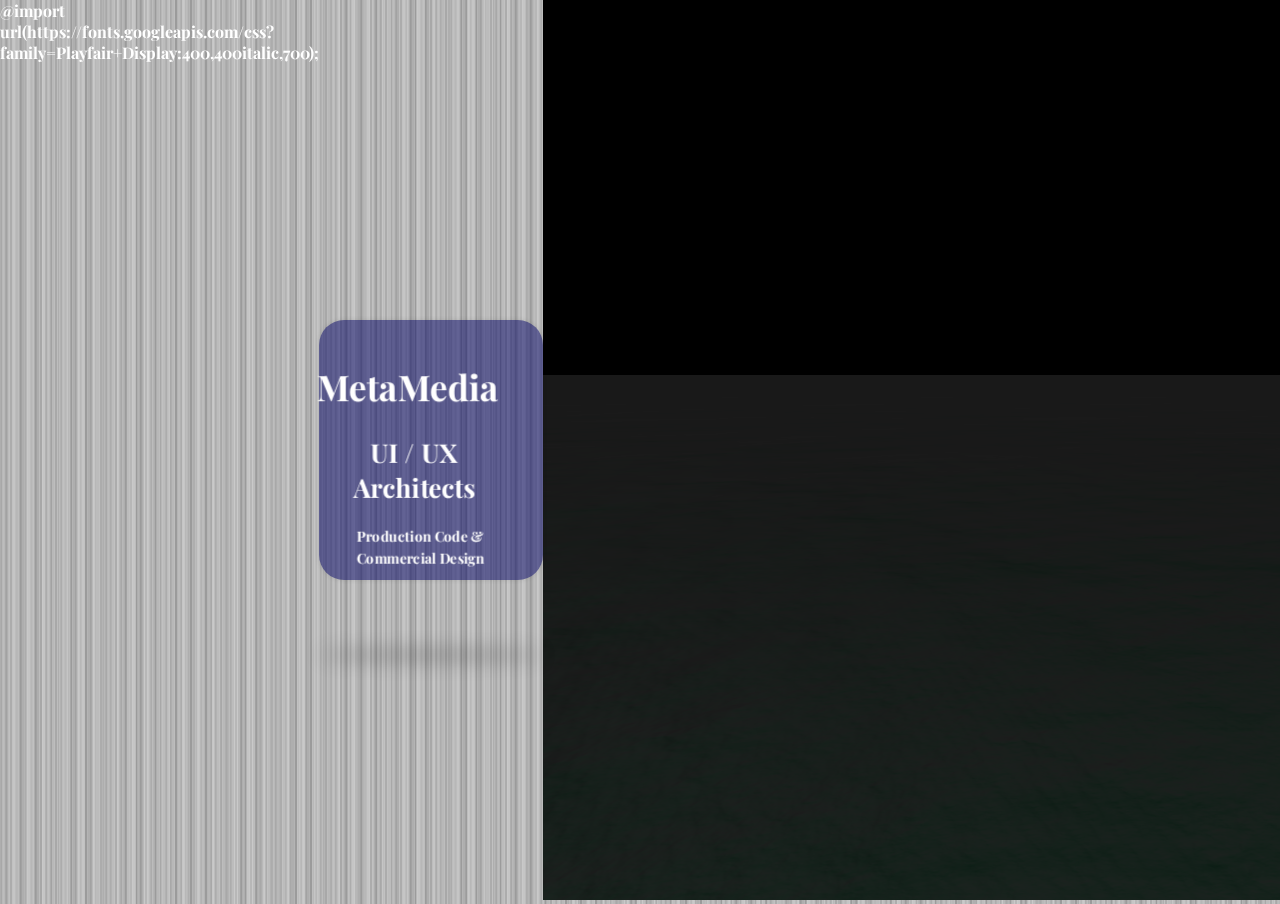
==== mm/index.html @ ac88e748 "content edits" ====
<!DOCTYPE html>
<meta charset="utf-8" />
<html lang="en">

<head>
    <title>: [ messages from the great mother ] :</title>
    <meta name="description" content="Messages?">
    <meta name="author" content="This message is.">
    <meta name="viewport" content="width=device-width, initial-scale=1">

        <script src="https://cdnjs.cloudflare.com/ajax/libs/jquery/1.10.1/jquery.min.js"></script>

    @import url(https://fonts.googleapis.com/css?family=Playfair+Display:400,400italic,700);


    <link href="https://fonts.googleapis.com/css?family=Alegreya+Sans+SC:100|Flamenco" rel="stylesheet">

    <style type="text/css">
        body {
            background-color: rgba(0, 0, 55, .5);
            background-image: linear-gradient(90deg, rgba(255, 255, 255, .07) 50%, transparent 50%), linear-gradient(90deg, rgba(255, 255, 255, .13) 50%, transparent 50%), linear-gradient(90deg, transparent 50%, rgba(255, 255, 255, .17) 50%), linear-gradient(90deg, transparent 50%, rgba(255, 255, 255, .19) 50%);
            background-size: 3px, 13px, 17px, 5px;
            padding: 0;
            margin: 0;
            overflow: hidden;
            font-weight: bold;
            color: white;

            vertical-align: middle;
            font-family: "Playfair Display", georgia, serif;
        }
        
        a,
        a:visited,
        a:active,
        a:hover {
            color: #fff;
            text-decoration: underline;
        }
        
        p {
            display: inline;
        }
        

        .footerg a {
            -webkit-transform: translateZ(80px);
            transform: translateZ(80px);
            color: rgba(255, 255, 255, 1);
            pointer-events: auto;
            padding: 10px 15px;
            background: #4479BA;
            color: #FFF;
            -webkit-border-radius: 4px;
            -moz-border-radius: 4px;
            border-radius: 4px;
            border: solid 1px #20538D;
            text-shadow: 0 -1px 0 rgba(0, 0, 0, 0.4);
            -webkit-box-shadow: inset 0 1px 0 rgba(255, 255, 255, 0.4), 0 1px 1px rgba(0, 0, 0, 0.2);
            -moz-box-shadow: inset 0 1px 0 rgba(255, 255, 255, 0.4), 0 1px 1px rgba(0, 0, 0, 0.2);
            box-shadow: inset 0 1px 0 rgba(255, 255, 255, 0.4), 0 1px 1px rgba(0, 0, 0, 0.2);
            -webkit-transition-duration: 0.2s;
            -moz-transition-duration: 0.2s;
            transition-duration: 0.2s;
            -webkit-user-select: none;
            -moz-user-select: none;
            -ms-user-select: none;
            user-select: none;
        }
        
        .footerg a:hover {
            background: #356094;
            border: solid 1px #2A4E77;
            text-decoration: none;
        }
        
        .footerg a:active {
            -webkit-box-shadow: inset 0 1px 4px rgba(0, 0, 0, 0.6);
            -moz-box-shadow: inset 0 1px 4px rgba(0, 0, 0, 0.6);
            box-shadow: inset 0 1px 4px rgba(0, 0, 0, 0.6);
            background: #2E5481;
            border: solid 1px #203E5F;
        }
    </style>
    <!-- preload CSS -->
    <style>
        @import url(https://fonts.googleapis.com/css?family=Playfair+Display:400,400italic,700);
        @import url('https://fonts.googleapis.com/css?family=Overpass');

        body {
            background-color: rgba(55, 55, 55, .5);

            overflow:hidden;

            -webkit-perspective: 1000px;
            perspective: 1000px;
            -webkit-transform-style: preserve-3d;
            transform-style: preserve-3d;
            display: -webkit-box;
            display: -ms-flexbox;
            display: flex;
            height: 100vh;
            font-family: "Playfair Display",georgia,serif;
        }

        .card {

            color: rgba(255, 255, 255, 1);

            background-color: rgba(0, 0, 100, 0.5);
            pointer-events: none;
            -webkit-transform: translateZ(0);
            transform: translateZ(0);
            padding: 30px;
            border-radius: 25px;
            border: 5px #000;
            width: 400px;
            height: 200px;
            margin: auto;
            -webkit-transform-style: preserve-3d;
            transform-style: preserve-3d;
            -webkit-backface-visibility: hidden;
            backface-visibility: hidden;
            display: -webkit-box;
            display: -ms-flexbox;
            display: flex;
            box-shadow: 0 0 5px rgba(0, 0, 0, 0.1);
            position: relative;
        }
        .card:after {
            content: " ";
            position: absolute;
            width: 100%;
            height: 10px;
            border-radius: 50%;
            left: 0;
            bottom: -50px;
            box-shadow: 0 30px 20px rgba(0, 0, 0, 0.3);
        }
        .card .card-content {
            margin: auto;
            text-align: center;
            -webkit-transform-style: preserve-3d;
            transform-style: preserve-3d;
        }
        .card h1 {
            -webkit-transform: translateZ(100px);
            transform: translateZ(100px);
        }
        .card h2 {
            -webkit-transform: translateZ(75px);
            transform: translateZ(75px);
        }
        .card p {
            -webkit-transform: translateZ(50px);
            transform: translateZ(50px);
            display: block;
        }
        .card p.related {
            -webkit-transform: translateZ(80px);
            transform: translateZ(80px);
            font-style: italic;
        }
        .card a {
            -webkit-transform: translateZ(80px);
            transform: translateZ(80px);
            color: #69c6b8;
            pointer-events: auto;
            padding: 10px 15px;
            background: #4479BA;

            -webkit-border-radius: 4px;
            -moz-border-radius: 4px;
            border-radius: 4px;
            border: solid 1px #20538D;
            text-shadow: 0 -1px 0 rgba(0, 0, 0, 0.4);
            -webkit-box-shadow: inset 0 1px 0 rgba(255, 255, 255, 0.4), 0 1px 1px rgba(0, 0, 0, 0.2);
            -moz-box-shadow: inset 0 1px 0 rgba(255, 255, 255, 0.4), 0 1px 1px rgba(0, 0, 0, 0.2);
            box-shadow: inset 0 1px 0 rgba(255, 255, 255, 0.4), 0 1px 1px rgba(0, 0, 0, 0.2);
            -webkit-transition-duration: 0.2s;
            -moz-transition-duration: 0.2s;
            transition-duration: 0.2s;
            -webkit-user-select:none;
            -moz-user-select:none;
            -ms-user-select:none;
            user-select:none;
        }
        .card a:hover {
            background: #356094;
            border: solid 1px #2A4E77;
            text-decoration: none;
        }
        .card a:active {
            -webkit-box-shadow: inset 0 1px 4px rgba(0, 0, 0, 0.6);
            -moz-box-shadow: inset 0 1px 4px rgba(0, 0, 0, 0.6);
            box-shadow: inset 0 1px 4px rgba(0, 0, 0, 0.6);
            background: #2E5481;
            border: solid 1px #203E5F;
        }
        .card2 a {
            -webkit-transform: translateZ(80px);
            transform: translateZ(80px);
            color: #69c6b8;
            pointer-events: auto;
            padding: 10px 15px;
            background: #4479BA;
            -webkit-border-radius: 4px;
            -moz-border-radius: 4px;
            border-radius: 4px;
            border: solid 1px #20538D;
            text-shadow: 0 -1px 0 rgba(0, 0, 0, 0.4);
            -webkit-box-shadow: inset 0 1px 0 rgba(255, 255, 255, 0.4), 0 1px 1px rgba(0, 0, 0, 0.2);
            -moz-box-shadow: inset 0 1px 0 rgba(255, 255, 255, 0.4), 0 1px 1px rgba(0, 0, 0, 0.2);
            box-shadow: inset 0 1px 0 rgba(255, 255, 255, 0.4), 0 1px 1px rgba(0, 0, 0, 0.2);
            -webkit-transition-duration: 0.2s;
            -moz-transition-duration: 0.2s;
            transition-duration: 0.2s;
            -webkit-user-select:none;
            -moz-user-select:none;
            -ms-user-select:none;
            user-select:none;
        }
        .card2 a:hover {
            background: #356094;
            border: solid 1px #2A4E77;
            text-decoration: none;
        }
        .card2 a:active {
            -webkit-box-shadow: inset 0 1px 4px rgba(0, 0, 0, 0.6);
            -moz-box-shadow: inset 0 1px 4px rgba(0, 0, 0, 0.6);
            box-shadow: inset 0 1px 4px rgba(0, 0, 0, 0.6);
            background: #2E5481;
            border: solid 1px #203E5F;
        }
        .footer a {
            -webkit-transform: translateZ(80px);
            transform: translateZ(80px);
            color: #69c6b8;
            pointer-events: auto;
            padding: 10px 15px;
            background: #4479BA;
            -webkit-border-radius: 4px;
            -moz-border-radius: 4px;
            border-radius: 4px;
            border: solid 1px #20538D;
            text-shadow: 0 -1px 0 rgba(0, 0, 0, 0.4);
            -webkit-box-shadow: inset 0 1px 0 rgba(255, 255, 255, 0.4), 0 1px 1px rgba(0, 0, 0, 0.2);
            -moz-box-shadow: inset 0 1px 0 rgba(255, 255, 255, 0.4), 0 1px 1px rgba(0, 0, 0, 0.2);
            box-shadow: inset 0 1px 0 rgba(255, 255, 255, 0.4), 0 1px 1px rgba(0, 0, 0, 0.2);
            -webkit-transition-duration: 0.2s;
            -moz-transition-duration: 0.2s;
            transition-duration: 0.2s;
            -webkit-user-select:none;
            -moz-user-select:none;
            -ms-user-select:none;
            user-select:none;
        }
        .footer a:hover {
            background: #356094;
            border: solid 1px #2A4E77;
            text-decoration: none;
        }
        .footer a:active {
            -webkit-box-shadow: inset 0 1px 4px rgba(0, 0, 0, 0.6);
            -moz-box-shadow: inset 0 1px 4px rgba(0, 0, 0, 0.6);
            box-shadow: inset 0 1px 4px rgba(0, 0, 0, 0.6);
            background: #2E5481;
            border: solid 1px #203E5F;
        }


        .blur {
            padding-bottom:10px;

            color: rgba(0, 0, 100, 0.5);
            font-size: 5em;
            text-align: center;

        }
        .container {
            text-align:center;
            background-color: rgba(255, 255, 255, .5);
            pointer-events: none;
            -webkit-transform: translateZ(30px);
            transform: translateZ(30px);
            border-radius: 25px 0px 0px 25px;
            padding-left:10px;
            padding-bottom:20px;

            width: 1000px;
            height: 100px;
            -webkit-transform-style: preserve-3d;
            transform-style: preserve-3d;
            -webkit-backface-visibility: hidden;
            backface-visibility: hidden;
            display: -webkit-box;
            display: -ms-flexbox;
            display: flex;
            position: absolute;
            top:10%;
            left:50%;
        }

        .footer {
            position: absolute;
            display: none;
            right: 0;
            top: 0;
            left: 0;
            padding: 0px;
            width: 100%;
            background-color: #efefef;
            text-align: center;
        }

    </style>
</head>

<body>


    <!--rpwalsh entry portal-->

    <!--   top bar + 3D blur   --

       <div class="container">
       <div  class="blur" >rpwalsh.tk</div>
       </div>
    --                         -->


    <div class="card">
        <div class=" card-content">
            <h1>MetaMedia</h1><h2>UI / UX Architects</h2>
            <p><small>Production Code & Commercial Design</small></p>
            <!--<p class="related">|  <a href="./ab/">3D</a>  |  <a href="./mm/">VR</a>  |  <a href="./ph/">2D</a>  |  <a href="./bz/">App</a>  |  <a href="./port">Design</a>  |</p>-->
        </div>
    </div>
    <!--that's all folks-->
    <script>
        var card = $(".card");
        var container = $(".container");
        $(document).on("mousemove",function(e) {
            var ax = -($(window).innerWidth()/2- e.pageX)/20;
            var ay = ($(window).innerHeight()/2- e.pageY)/10;
            card.attr("style", "transform: rotateY("+ax+"deg) rotateX("+ay+"deg);-webkit-transform: rotateY("+ax+"deg) rotateX("+ay+"deg);-moz-transform: rotateY("+ax+"deg) rotateX("+ay+"deg)");
            container.attr("style", "transform: rotateY("+ax+"deg) rotateX("+ay+"deg);-webkit-transform: rotateY("+ax+"deg) rotateX("+ay+"deg);-moz-transform: rotateY("+ax+"deg) rotateX("+ay+"deg)");
        });
    </script>

    <!--
    <div id="quote1">
        <div id="quote"> <i class="fa fa-quote-left">&nbsp&nbsp</i><span id='text'><p>test this is a test to see what happens with a lot of text</p></span> </div>
        <div id="author"> Author author </div>

        <div id="right-buttons-hover" class="highlight"> New Quote </div>
        <div id="right-buttons" class="standard"> New Quote </div>

    </div>
    -->
    <!--  only scripts below this line!!    -->
    <script src="https://code.jquery.com/jquery-1.12.4.min.js" type="text/javascript"></script>
    <script src="three.js"></script>

    <script src="Detector.js"></script>
    <script src="DeviceOrientationControls.js"></script>
    <script src="VRControls.js"></script>

    <script src="OrbitControls.js"></script>
    <script src="Mirror.js"></script>
    <script src="WaterShader.js"></script>
<!--
    <script>
        /*This isn't the final, this is just a fork with a few bugs */

        $(document).ready(function() {
            var $hue = Math.floor((Math.random() * 360) + 1);

            $("#right-buttons-hover").hide()

            /*this will hold quote dictionaries*/

            var quoteBank = [];
            $.getJSON("https://quotesondesign.com/wp-json/posts?filter[orderby]=rand&filter[posts_per_page]=30&callback=", function(data) {

                data.forEach(function(val) {
                    quoteBank.push(val);
                })
                changeQuote();
            });

            /*changes the theme of the website */
            function changeColor() {
                $hue = Math.floor((Math.random() * 360) + 1);
                $("body, .standard").animate({
                    "background-color": "hsl(" + $hue + ", 68%, 67%)",
                    queue: false
                }, 1500);
                $(".standard-text").animate({
                    "color": "hsl(" + $hue + ", 68%, 67%)",
                    queue: false
                }, 1500);
                /* This didn't work the way I wanted it to but I like how it checks for hover and wanted to keep the code for reference
    
                if ($('#right-buttons:hover').length != 0) {
                  $('#right-buttons').animate({"background-color":  "hsl("+$hue+", 68%, 55%)"}, 1500);*/
                $(".highlight").animate({
                    "background-color": "hsl(" + $hue + ", 68%, 55%)",
                    queue: false
                }, 1500);
            }

            function changeQuote() {
                var randomQuote = Math.floor((Math.random() * 29))
                $("#text").html(quoteBank[randomQuote].content);
                $("#author").html(quoteBank[randomQuote].title);
            }


            $("#left-buttons").hover(function() {
                $(this).css({
                    "background-color": "hsl(" + $hue + ", 68%, 55%)"
                })
            }, function() {
                $(this).css({
                    "background-color": "hsl(" + $hue + ", 68%, 67%)"
                })
            });

            changeColor();
            console.log(quoteBank.length)
                /*this changeQuote() call breaks all jQuery below it and does not execture if placed at the very bottom of the jQuery inside of the document ready function*/
                /*
                changeQuote(); */

            //I'm making this a little messy because the changeColor function was not working well with a simple .css change for #right-buttons.  The highlighted or standard color would "freeze" during the animation and I would need to move the mouse back over the button to corret the coloration.  I want the highlight color to be darker, so I could not simply change the opacity.
            $("#right-buttons, #right-buttons-hover").hover(
                function() {
                    $("#right-buttons").hide()
                    $("#right-buttons-hover").show()
                },
                function() {
                    $("#right-buttons").show()
                    $("#right-buttons-hover").hide()
                });

            $("#right-buttons-hover").on('click', function() {
                changeQuote();
                changeColor();

            });

        });
    </script>
-->

    <script>
        if (!Detector.webgl) {
            Detector.addGetWebGLMessage();
            document.getElementById('container').innerHTML = "";
        }
        var container, stats;
        var camera, scene, renderer;
        var sphere;
        var parameters = {
            width: 2000,
            height: 2000,
            widthSegments: 250,
            heightSegments: 250,
            depth: 1500,
            param: 4,
            filterparam: 1
        };
        var waterNormals;

        init();
        animate();

        function init() {
            container = document.createElement('div');
            document.body.appendChild(container);
            renderer = new THREE.WebGLRenderer();
            renderer.setPixelRatio(window.devicePixelRatio);
            renderer.setSize(window.innerWidth, window.innerHeight);
            container.appendChild(renderer.domElement);
            scene = new THREE.Scene();
            camera = new THREE.PerspectiveCamera(55, window.innerWidth / window.innerHeight, 0.5, 3000000);
            camera.position.set(2000, 750, 2000);
            controls = new THREE.OrbitControls(camera, renderer.domElement);
            controls1 = new THREE.DeviceOrientationControls(camera, renderer.domElement);
            controls2 = new THREE.VRControls(camera, renderer.domElement);

            controls.enablePan = false;
            controls.minDistance = 1000.0;
            controls.maxDistance = 5000.0;
            controls.maxPolarAngle = Math.PI * 0.495;
            controls.target.set(0, 500, 0);
            scene.add(new THREE.AmbientLight(0x444444));
            var light = new THREE.DirectionalLight(0xffffbb, 1);
            light.position.set(-1, 1, -1);
            scene.add(light);
            waterNormals = new THREE.TextureLoader().load('waternormals.jpg');
            waterNormals.wrapS = waterNormals.wrapT = THREE.RepeatWrapping;
            water = new THREE.Water(renderer, camera, scene, {
                textureWidth: 512,
                textureHeight: 512,
                waterNormals: waterNormals,
                alpha: 1.0,
                sunDirection: light.position.clone().normalize(),
                sunColor: 0xffffff,
                waterColor: 0x001e0f,
                distortionScale: 50.0,
            });
            mirrorMesh = new THREE.Mesh(
                new THREE.PlaneBufferGeometry(parameters.width * 500, parameters.height * 500),
                water.material
            );
            mirrorMesh.add(water);
            mirrorMesh.rotation.x = -Math.PI * 0.5;
            scene.add(mirrorMesh);
            // load skybox
            var cubeMap = new THREE.CubeTexture([]);
            cubeMap.format = THREE.RGBFormat;
            var loader = new THREE.ImageLoader();
            loader.load('3.png', function(image) {
                var getSide = function(x, y) {
                    var size = 1024;
                    var canvas = document.createElement('canvas');
                    canvas.width = size;
                    canvas.height = size;
                    var context = canvas.getContext('2d');
                    context.drawImage(image, -x * size, -y * size);

                    function resizeCanvas() {
                        $(document).width = window.innerWidth;
                        $(document).height = window.innerHeight;
                    }
                    window.addEventListener('resize', resizeCanvas, false);
                    window.addEventListener('resize', onWindowResize, false);

                    function onWindowResize() {

                        camera.aspect = window.innerWidth / window.innerHeight;
                        camera.updateProjectionMatrix();

                        renderer.setSize(window.innerWidth, window.innerHeight);
                    }
                    return canvas;
                };
                cubeMap.images[0] = getSide(2, 1); // px
                cubeMap.images[1] = getSide(0, 1); // nx
                cubeMap.images[2] = getSide(1, 0); // py
                cubeMap.images[3] = getSide(1, 2); // ny
                cubeMap.images[4] = getSide(1, 1); // pz
                cubeMap.images[5] = getSide(3, 1); // nz
                cubeMap.needsUpdate = true;
            });
            var cubeShader = THREE.ShaderLib['cube'];
            cubeShader.uniforms['tCube'].value = cubeMap;
            var skyBoxMaterial = new THREE.ShaderMaterial({
                fragmentShader: cubeShader.fragmentShader,
                vertexShader: cubeShader.vertexShader,
                uniforms: cubeShader.uniforms,
                depthWrite: false,
                side: THREE.BackSide
            });
            var skyBox = new THREE.Mesh(
                new THREE.BoxGeometry(1000000, 1000000, 1000000),
                skyBoxMaterial
            );
            scene.add(skyBox);
            var geometry = new THREE.IcosahedronGeometry(400, 4);
            for (var i = 0, j = geometry.faces.length; i < j; i++) {
                geometry.faces[i].color.setHex(Math.random() * 0xffffff);
            }
            var material = new THREE.MeshPhongMaterial({
                vertexColors: THREE.FaceColors,
                shininess: 100,
                envMap: cubeMap
            });

        }
        //
        function animate() {
            requestAnimationFrame(animate);
            render();
        }

        function render() {
            var time = performance.now() * 0.001;

            water.material.uniforms.time.value += 1.0 / 60.0;
            controls.update();
            water.render();
            renderer.render(scene, camera);
        }
    </script>
    <script>
        $(window).resize(function() {
            init();
            animate();
        });
    </script>
</body>

</html>
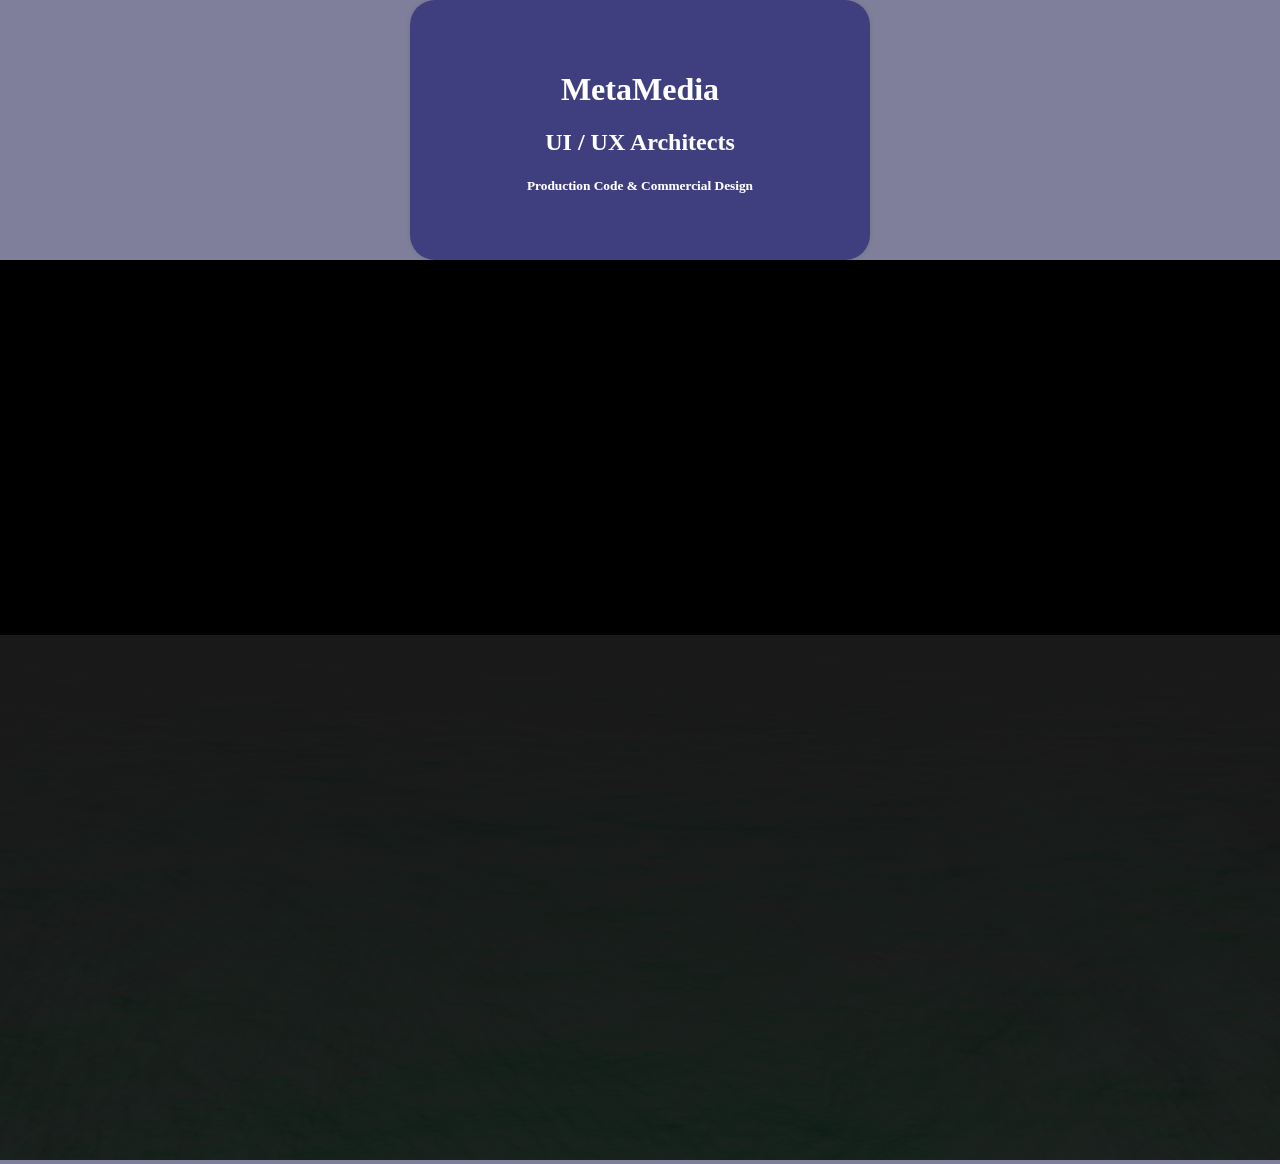
==== commit 722d2cc1: "content edits" ====
--- a/mm/index.html
+++ b/mm/index.html
@@ -3,22 +3,12 @@
 <html lang="en">
 
 <head>
-    <title>: [ messages from the great mother ] :</title>
-    <meta name="description" content="Messages?">
-    <meta name="author" content="This message is.">
-    <meta name="viewport" content="width=device-width, initial-scale=1">
-
-        <script src="https://cdnjs.cloudflare.com/ajax/libs/jquery/1.10.1/jquery.min.js"></script>
-
-    @import url(https://fonts.googleapis.com/css?family=Playfair+Display:400,400italic,700);
-
-
-    <link href="https://fonts.googleapis.com/css?family=Alegreya+Sans+SC:100|Flamenco" rel="stylesheet">
+    <title>: [ O ] :</title>
+    <script src="https://cdnjs.cloudflare.com/ajax/libs/jquery/1.10.1/jquery.min.js"></script>
 
     <style type="text/css">
         body {
             background-color: rgba(0, 0, 55, .5);
-            background-image: linear-gradient(90deg, rgba(255, 255, 255, .07) 50%, transparent 50%), linear-gradient(90deg, rgba(255, 255, 255, .13) 50%, transparent 50%), linear-gradient(90deg, transparent 50%, rgba(255, 255, 255, .17) 50%), linear-gradient(90deg, transparent 50%, rgba(255, 255, 255, .19) 50%);
             background-size: 3px, 13px, 17px, 5px;
             padding: 0;
             margin: 0;
@@ -40,67 +30,6 @@
         
         p {
             display: inline;
-        }
-        
-
-        .footerg a {
-            -webkit-transform: translateZ(80px);
-            transform: translateZ(80px);
-            color: rgba(255, 255, 255, 1);
-            pointer-events: auto;
-            padding: 10px 15px;
-            background: #4479BA;
-            color: #FFF;
-            -webkit-border-radius: 4px;
-            -moz-border-radius: 4px;
-            border-radius: 4px;
-            border: solid 1px #20538D;
-            text-shadow: 0 -1px 0 rgba(0, 0, 0, 0.4);
-            -webkit-box-shadow: inset 0 1px 0 rgba(255, 255, 255, 0.4), 0 1px 1px rgba(0, 0, 0, 0.2);
-            -moz-box-shadow: inset 0 1px 0 rgba(255, 255, 255, 0.4), 0 1px 1px rgba(0, 0, 0, 0.2);
-            box-shadow: inset 0 1px 0 rgba(255, 255, 255, 0.4), 0 1px 1px rgba(0, 0, 0, 0.2);
-            -webkit-transition-duration: 0.2s;
-            -moz-transition-duration: 0.2s;
-            transition-duration: 0.2s;
-            -webkit-user-select: none;
-            -moz-user-select: none;
-            -ms-user-select: none;
-            user-select: none;
-        }
-        
-        .footerg a:hover {
-            background: #356094;
-            border: solid 1px #2A4E77;
-            text-decoration: none;
-        }
-        
-        .footerg a:active {
-            -webkit-box-shadow: inset 0 1px 4px rgba(0, 0, 0, 0.6);
-            -moz-box-shadow: inset 0 1px 4px rgba(0, 0, 0, 0.6);
-            box-shadow: inset 0 1px 4px rgba(0, 0, 0, 0.6);
-            background: #2E5481;
-            border: solid 1px #203E5F;
-        }
-    </style>
-    <!-- preload CSS -->
-    <style>
-        @import url(https://fonts.googleapis.com/css?family=Playfair+Display:400,400italic,700);
-        @import url('https://fonts.googleapis.com/css?family=Overpass');
-
-        body {
-            background-color: rgba(55, 55, 55, .5);
-
-            overflow:hidden;
-
-            -webkit-perspective: 1000px;
-            perspective: 1000px;
-            -webkit-transform-style: preserve-3d;
-            transform-style: preserve-3d;
-            display: -webkit-box;
-            display: -ms-flexbox;
-            display: flex;
-            height: 100vh;
-            font-family: "Playfair Display",georgia,serif;
         }
 
         .card {
@@ -232,41 +161,7 @@
             background: #2E5481;
             border: solid 1px #203E5F;
         }
-        .footer a {
-            -webkit-transform: translateZ(80px);
-            transform: translateZ(80px);
-            color: #69c6b8;
-            pointer-events: auto;
-            padding: 10px 15px;
-            background: #4479BA;
-            -webkit-border-radius: 4px;
-            -moz-border-radius: 4px;
-            border-radius: 4px;
-            border: solid 1px #20538D;
-            text-shadow: 0 -1px 0 rgba(0, 0, 0, 0.4);
-            -webkit-box-shadow: inset 0 1px 0 rgba(255, 255, 255, 0.4), 0 1px 1px rgba(0, 0, 0, 0.2);
-            -moz-box-shadow: inset 0 1px 0 rgba(255, 255, 255, 0.4), 0 1px 1px rgba(0, 0, 0, 0.2);
-            box-shadow: inset 0 1px 0 rgba(255, 255, 255, 0.4), 0 1px 1px rgba(0, 0, 0, 0.2);
-            -webkit-transition-duration: 0.2s;
-            -moz-transition-duration: 0.2s;
-            transition-duration: 0.2s;
-            -webkit-user-select:none;
-            -moz-user-select:none;
-            -ms-user-select:none;
-            user-select:none;
-        }
-        .footer a:hover {
-            background: #356094;
-            border: solid 1px #2A4E77;
-            text-decoration: none;
-        }
-        .footer a:active {
-            -webkit-box-shadow: inset 0 1px 4px rgba(0, 0, 0, 0.6);
-            -moz-box-shadow: inset 0 1px 4px rgba(0, 0, 0, 0.6);
-            box-shadow: inset 0 1px 4px rgba(0, 0, 0, 0.6);
-            background: #2E5481;
-            border: solid 1px #203E5F;
-        }
+
 
 
         .blur {
@@ -317,19 +212,7 @@
 </head>
 
 <body>
-
-
-    <!--rpwalsh entry portal-->
-
-    <!--   top bar + 3D blur   --
-
-       <div class="container">
-       <div  class="blur" >rpwalsh.tk</div>
-       </div>
-    --                         -->
-
-
-    <div class="card">
+ <div class="card">
         <div class=" card-content">
             <h1>MetaMedia</h1><h2>UI / UX Architects</h2>
             <p><small>Production Code & Commercial Design</small></p>
@@ -369,90 +252,6 @@
     <script src="OrbitControls.js"></script>
     <script src="Mirror.js"></script>
     <script src="WaterShader.js"></script>
-<!--
-    <script>
-        /*This isn't the final, this is just a fork with a few bugs */
-
-        $(document).ready(function() {
-            var $hue = Math.floor((Math.random() * 360) + 1);
-
-            $("#right-buttons-hover").hide()
-
-            /*this will hold quote dictionaries*/
-
-            var quoteBank = [];
-            $.getJSON("https://quotesondesign.com/wp-json/posts?filter[orderby]=rand&filter[posts_per_page]=30&callback=", function(data) {
-
-                data.forEach(function(val) {
-                    quoteBank.push(val);
-                })
-                changeQuote();
-            });
-
-            /*changes the theme of the website */
-            function changeColor() {
-                $hue = Math.floor((Math.random() * 360) + 1);
-                $("body, .standard").animate({
-                    "background-color": "hsl(" + $hue + ", 68%, 67%)",
-                    queue: false
-                }, 1500);
-                $(".standard-text").animate({
-                    "color": "hsl(" + $hue + ", 68%, 67%)",
-                    queue: false
-                }, 1500);
-                /* This didn't work the way I wanted it to but I like how it checks for hover and wanted to keep the code for reference
-    
-                if ($('#right-buttons:hover').length != 0) {
-                  $('#right-buttons').animate({"background-color":  "hsl("+$hue+", 68%, 55%)"}, 1500);*/
-                $(".highlight").animate({
-                    "background-color": "hsl(" + $hue + ", 68%, 55%)",
-                    queue: false
-                }, 1500);
-            }
-
-            function changeQuote() {
-                var randomQuote = Math.floor((Math.random() * 29))
-                $("#text").html(quoteBank[randomQuote].content);
-                $("#author").html(quoteBank[randomQuote].title);
-            }
-
-
-            $("#left-buttons").hover(function() {
-                $(this).css({
-                    "background-color": "hsl(" + $hue + ", 68%, 55%)"
-                })
-            }, function() {
-                $(this).css({
-                    "background-color": "hsl(" + $hue + ", 68%, 67%)"
-                })
-            });
-
-            changeColor();
-            console.log(quoteBank.length)
-                /*this changeQuote() call breaks all jQuery below it and does not execture if placed at the very bottom of the jQuery inside of the document ready function*/
-                /*
-                changeQuote(); */
-
-            //I'm making this a little messy because the changeColor function was not working well with a simple .css change for #right-buttons.  The highlighted or standard color would "freeze" during the animation and I would need to move the mouse back over the button to corret the coloration.  I want the highlight color to be darker, so I could not simply change the opacity.
-            $("#right-buttons, #right-buttons-hover").hover(
-                function() {
-                    $("#right-buttons").hide()
-                    $("#right-buttons-hover").show()
-                },
-                function() {
-                    $("#right-buttons").show()
-                    $("#right-buttons-hover").hide()
-                });
-
-            $("#right-buttons-hover").on('click', function() {
-                changeQuote();
-                changeColor();
-
-            });
-
-        });
-    </script>
--->
 
     <script>
         if (!Detector.webgl) {
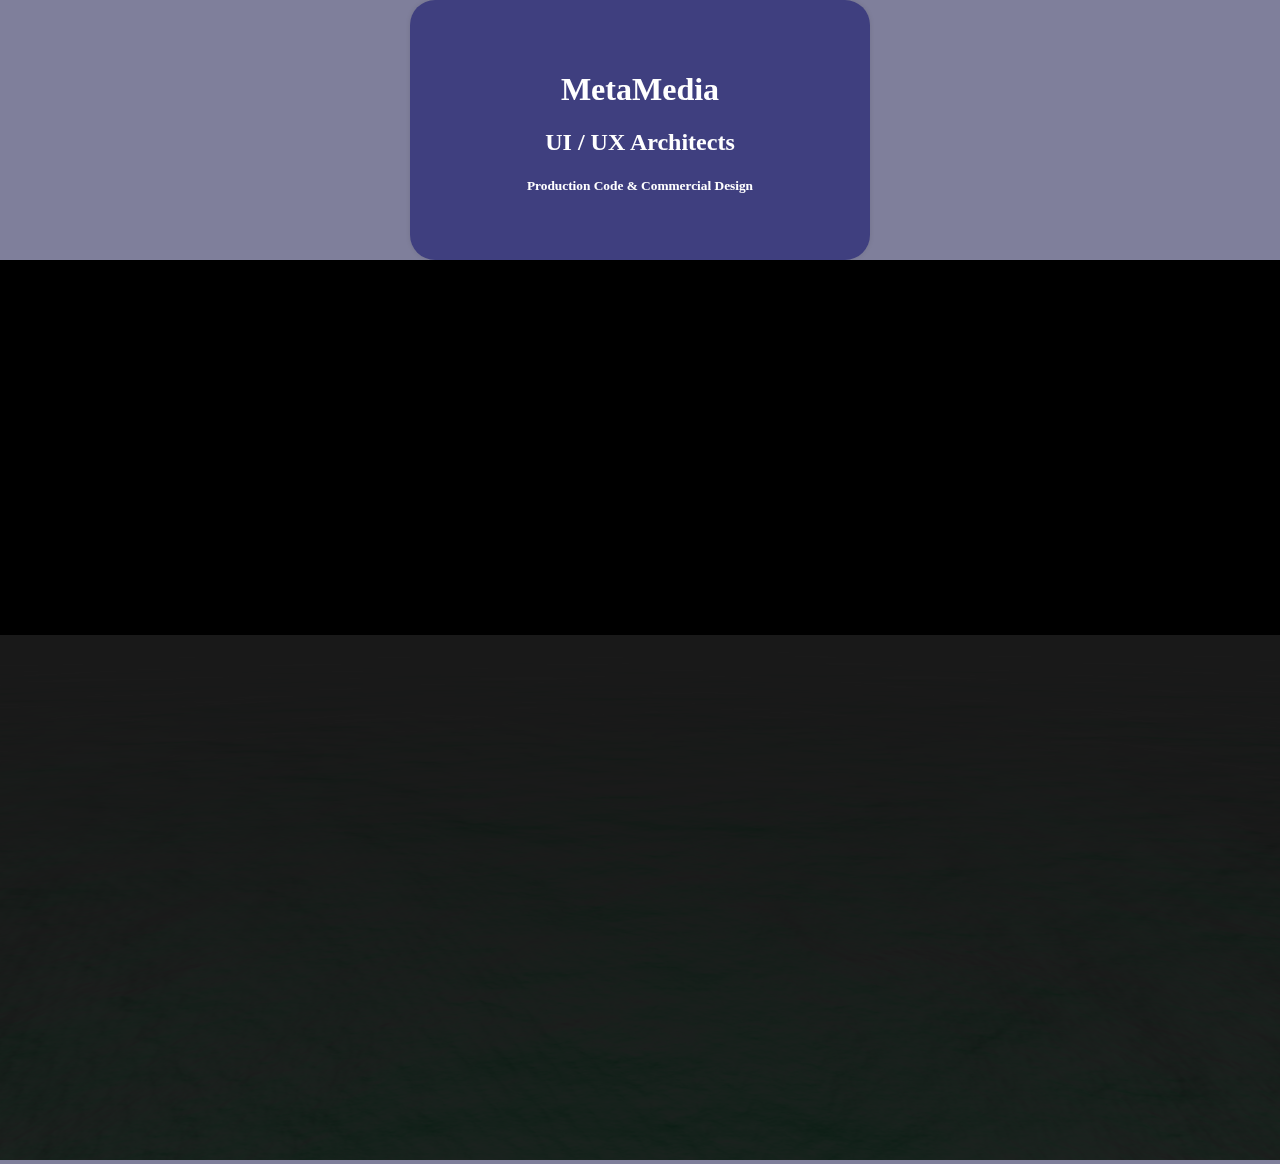
==== commit 5c77f895: "content edits" ====
--- a/mm/index.html
+++ b/mm/index.html
@@ -17,7 +17,7 @@
             color: white;
 
             vertical-align: middle;
-            font-family: "Playfair Display", georgia, serif;
+
         }
         
         a,
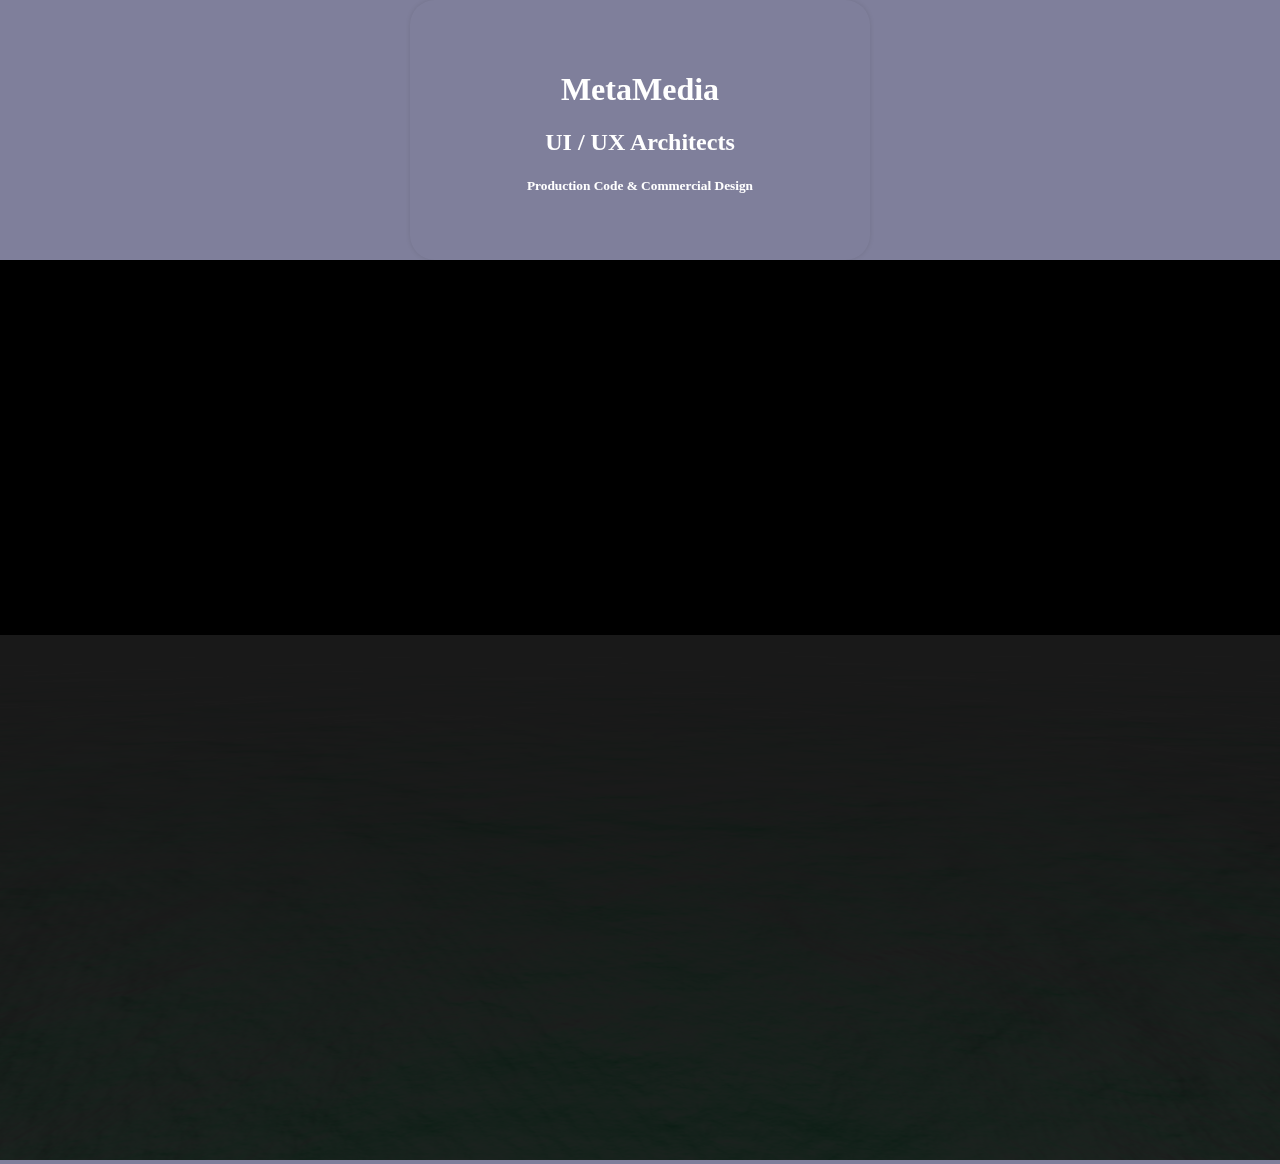
==== commit ac4c134c: "content edits" ====
--- a/mm/index.html
+++ b/mm/index.html
@@ -36,7 +36,6 @@
 
             color: rgba(255, 255, 255, 1);
 
-            background-color: rgba(0, 0, 100, 0.5);
             pointer-events: none;
             -webkit-transform: translateZ(0);
             transform: translateZ(0);
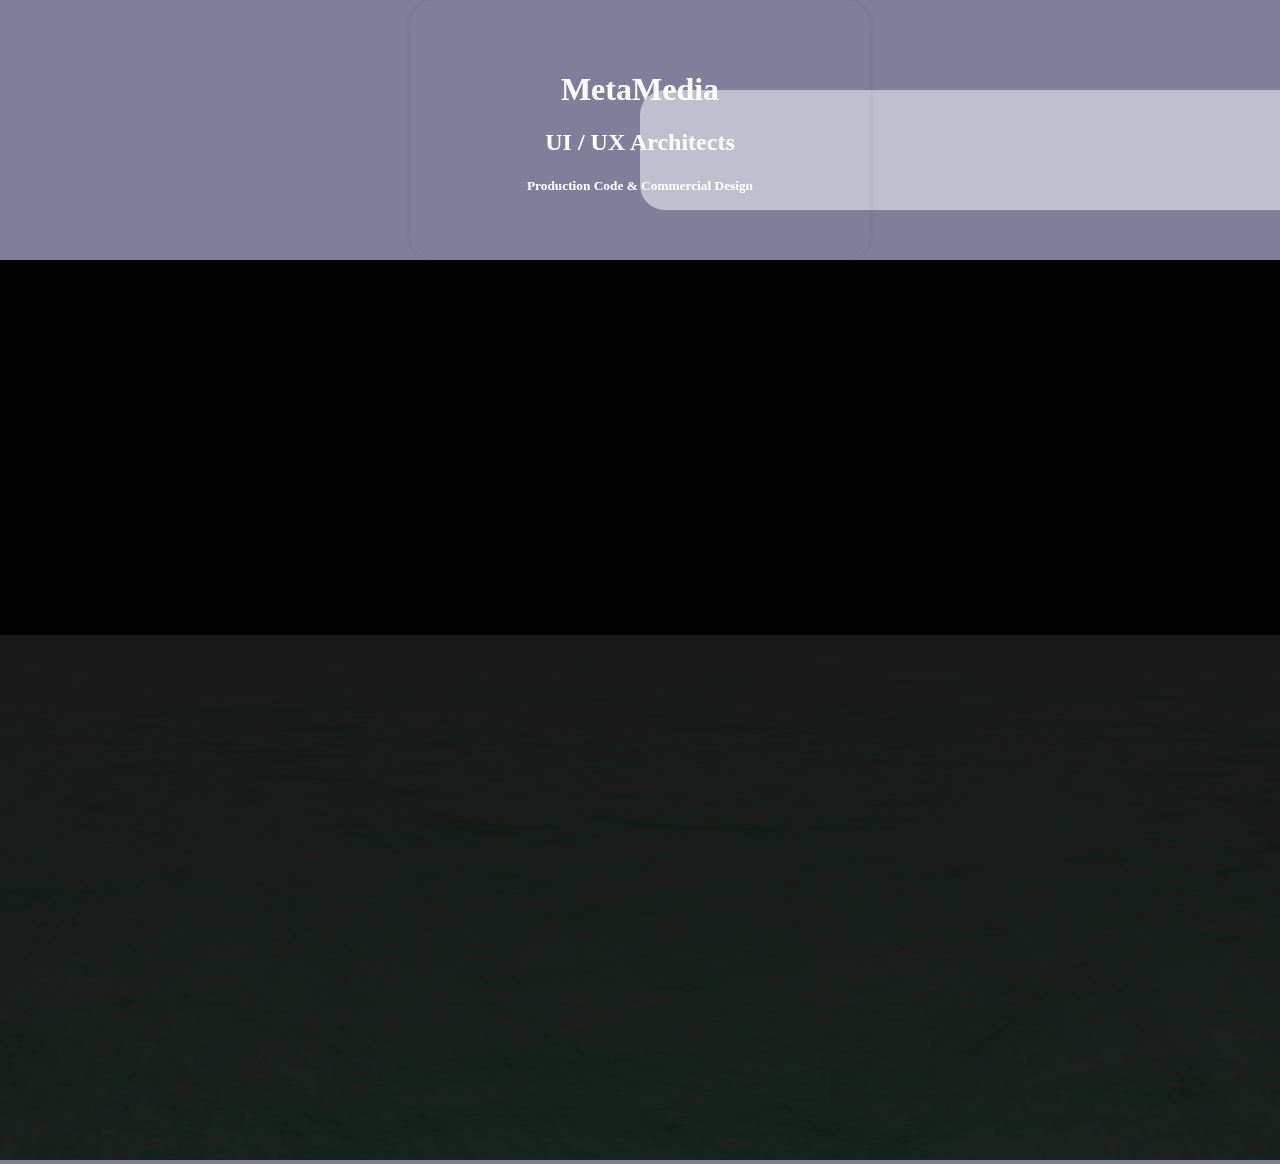
==== commit b0d076d4: "content edits" ====
--- a/mm/index.html
+++ b/mm/index.html
@@ -211,6 +211,7 @@
 </head>
 
 <body>
+<div class="container"></div>
  <div class="card">
         <div class=" card-content">
             <h1>MetaMedia</h1><h2>UI / UX Architects</h2>
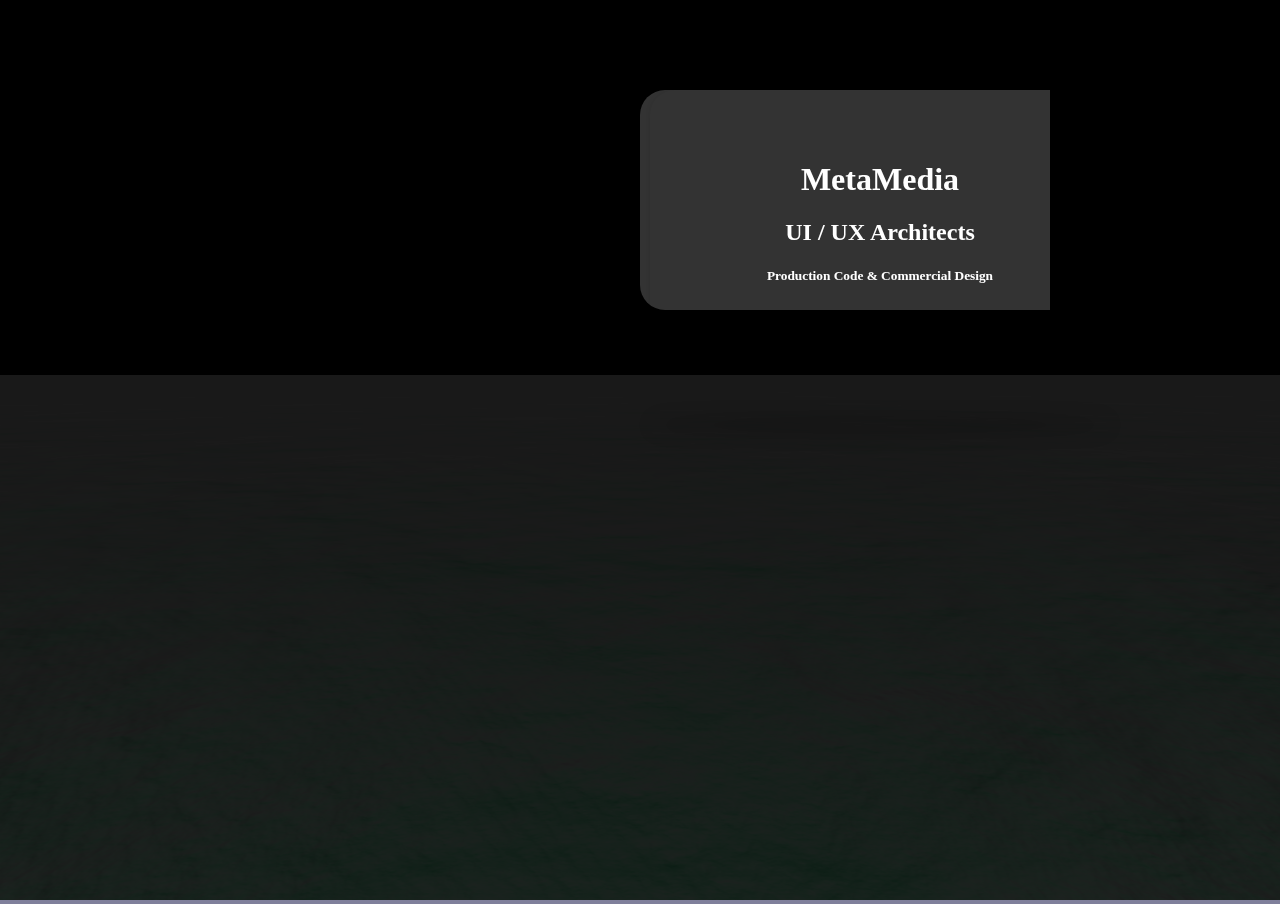
==== commit 29551719: "content edits" ====
--- a/mm/index.html
+++ b/mm/index.html
@@ -37,8 +37,8 @@
             color: rgba(255, 255, 255, 1);
 
             pointer-events: none;
-            -webkit-transform: translateZ(0);
-            transform: translateZ(0);
+            -webkit-transform: translateZ(30px);
+            transform: translateZ(30px);
             padding: 30px;
             border-radius: 25px;
             border: 5px #000;
@@ -53,7 +53,7 @@
             display: -ms-flexbox;
             display: flex;
             box-shadow: 0 0 5px rgba(0, 0, 0, 0.1);
-            position: relative;
+            position: absolute;
         }
         .card:after {
             content: " ";
@@ -90,8 +90,8 @@
             font-style: italic;
         }
         .card a {
-            -webkit-transform: translateZ(80px);
-            transform: translateZ(80px);
+            -webkit-transform: translateZ(30px);
+            transform: translateZ(30px);
             color: #69c6b8;
             pointer-events: auto;
             padding: 10px 15px;
@@ -173,7 +173,7 @@
         }
         .container {
             text-align:center;
-            background-color: rgba(255, 255, 255, .5);
+            background-color: rgba(255, 255, 255, .2);
             pointer-events: none;
             -webkit-transform: translateZ(30px);
             transform: translateZ(30px);
@@ -181,8 +181,8 @@
             padding-left:10px;
             padding-bottom:20px;
 
-            width: 1000px;
-            height: 100px;
+            width: 400px;
+            height: 200px;
             -webkit-transform-style: preserve-3d;
             transform-style: preserve-3d;
             -webkit-backface-visibility: hidden;
@@ -211,7 +211,7 @@
 </head>
 
 <body>
-<div class="container"></div>
+<div class="container">
  <div class="card">
         <div class=" card-content">
             <h1>MetaMedia</h1><h2>UI / UX Architects</h2>
@@ -219,7 +219,7 @@
             <!--<p class="related">|  <a href="./ab/">3D</a>  |  <a href="./mm/">VR</a>  |  <a href="./ph/">2D</a>  |  <a href="./bz/">App</a>  |  <a href="./port">Design</a>  |</p>-->
         </div>
     </div>
-    <!--that's all folks-->
+</div>    <!--that's all folks-->
     <script>
         var card = $(".card");
         var container = $(".container");
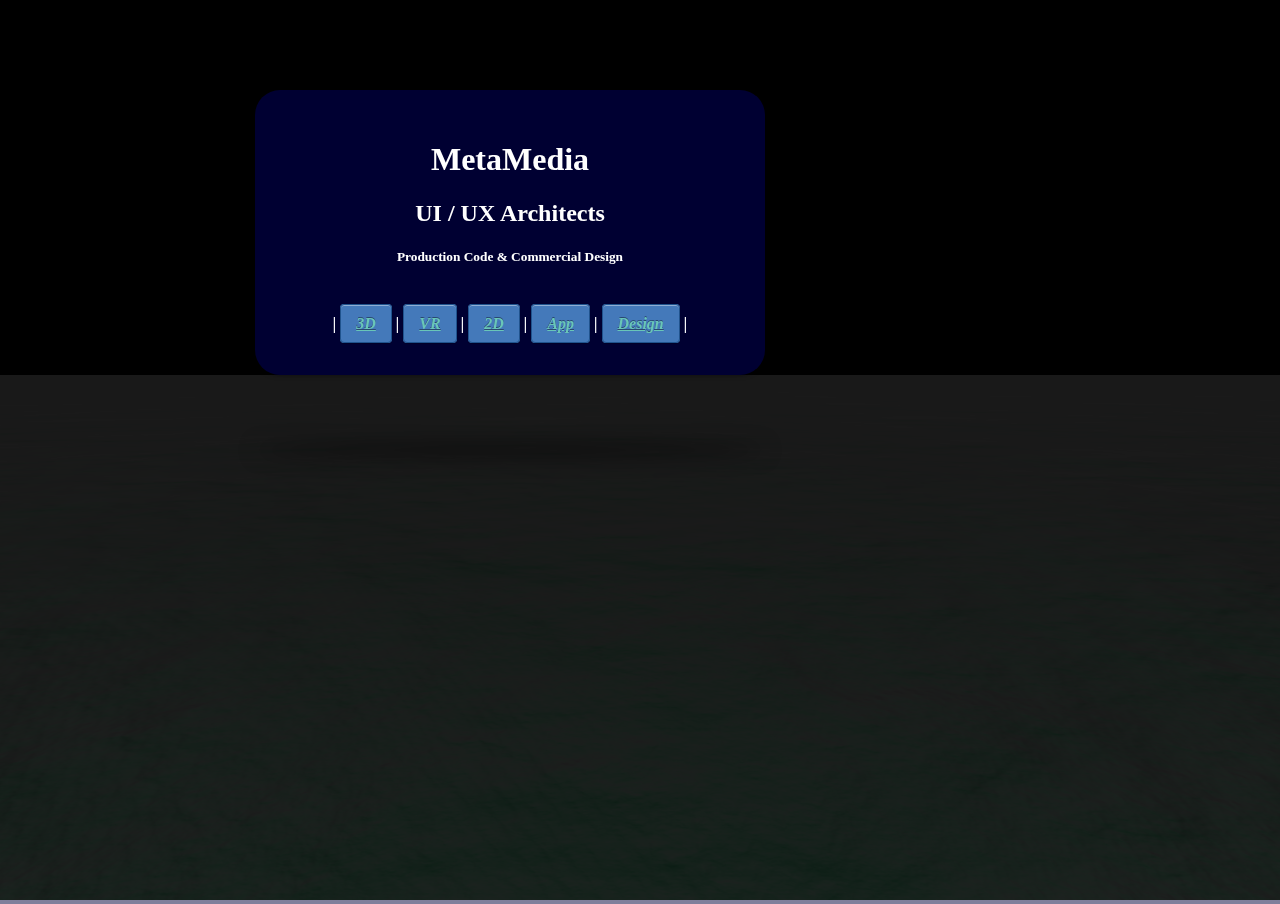
==== commit a206ddf3: "content edits" ====
--- a/mm/index.html
+++ b/mm/index.html
@@ -17,9 +17,9 @@
             color: white;
 
             vertical-align: middle;
-
-        }
-        
+            font-family: "Playfair Display", georgia, serif;
+        }
+
         a,
         a:visited,
         a:active,
@@ -27,7 +27,7 @@
             color: #fff;
             text-decoration: underline;
         }
-        
+
         p {
             display: inline;
         }
@@ -36,14 +36,15 @@
 
             color: rgba(255, 255, 255, 1);
 
+            background-color: rgba(0, 0, 100, 0.5);
             pointer-events: none;
-            -webkit-transform: translateZ(30px);
-            transform: translateZ(30px);
+            -webkit-transform: translateZ(0);
+            transform: translateZ(0);
             padding: 30px;
             border-radius: 25px;
             border: 5px #000;
-            width: 400px;
-            height: 200px;
+            width: 450px;
+            height: 225px;
             margin: auto;
             -webkit-transform-style: preserve-3d;
             transform-style: preserve-3d;
@@ -52,8 +53,8 @@
             display: -webkit-box;
             display: -ms-flexbox;
             display: flex;
-            box-shadow: 0 0 5px rgba(0, 0, 0, 0.1);
-            position: absolute;
+            box-shadow: 0 0 5px rgba(0, 0, 0, 0.5);
+            position: relative;
         }
         .card:after {
             content: " ";
@@ -63,7 +64,7 @@
             border-radius: 50%;
             left: 0;
             bottom: -50px;
-            box-shadow: 0 30px 20px rgba(0, 0, 0, 0.3);
+            box-shadow: 0 30px 20px rgba(0, 0, 0, 0.6);
         }
         .card .card-content {
             margin: auto;
@@ -72,16 +73,16 @@
             transform-style: preserve-3d;
         }
         .card h1 {
-            -webkit-transform: translateZ(100px);
-            transform: translateZ(100px);
+            -webkit-transform: translateZ(80px);
+            transform: translateZ(80px);
         }
         .card h2 {
-            -webkit-transform: translateZ(75px);
-            transform: translateZ(75px);
+            -webkit-transform: translateZ(80px);
+            transform: translateZ(80px);
         }
         .card p {
-            -webkit-transform: translateZ(50px);
-            transform: translateZ(50px);
+            -webkit-transform: translateZ(80px);
+            transform: translateZ(80px);
             display: block;
         }
         .card p.related {
@@ -90,8 +91,8 @@
             font-style: italic;
         }
         .card a {
-            -webkit-transform: translateZ(30px);
-            transform: translateZ(30px);
+            -webkit-transform: translateZ(80px);
+            transform: translateZ(80px);
             color: #69c6b8;
             pointer-events: auto;
             padding: 10px 15px;
@@ -160,7 +161,41 @@
             background: #2E5481;
             border: solid 1px #203E5F;
         }
-
+        .footer a {
+            -webkit-transform: translateZ(80px);
+            transform: translateZ(80px);
+            color: #fff;
+            pointer-events: auto;
+            padding: 10px 15px;
+            background: #4479BA;
+            -webkit-border-radius: 4px;
+            -moz-border-radius: 4px;
+            border-radius: 4px;
+            border: solid 1px #20538D;
+            text-shadow: 0 -1px 0 rgba(0, 0, 0, 0.4);
+            -webkit-box-shadow: inset 0 1px 0 rgba(255, 255, 255, 0.4), 0 1px 1px rgba(0, 0, 0, 0.2);
+            -moz-box-shadow: inset 0 1px 0 rgba(255, 255, 255, 0.4), 0 1px 1px rgba(0, 0, 0, 0.2);
+            box-shadow: inset 0 1px 0 rgba(255, 255, 255, 0.4), 0 1px 1px rgba(0, 0, 0, 0.2);
+            -webkit-transition-duration: 0.2s;
+            -moz-transition-duration: 0.2s;
+            transition-duration: 0.2s;
+            -webkit-user-select:none;
+            -moz-user-select:none;
+            -ms-user-select:none;
+            user-select:none;
+        }
+        .footer a:hover {
+            background: #356094;
+            border: solid 1px #2A4E77;
+            text-decoration: none;
+        }
+        .footer a:active {
+            -webkit-box-shadow: inset 0 1px 4px rgba(0, 0, 0, 0.6);
+            -moz-box-shadow: inset 0 1px 4px rgba(0, 0, 0, 0.6);
+            box-shadow: inset 0 1px 4px rgba(0, 0, 0, 0.6);
+            background: #2E5481;
+            border: solid 1px #203E5F;
+        }
 
 
         .blur {
@@ -171,9 +206,9 @@
             text-align: center;
 
         }
-        .container {
+        .container2 {
             text-align:center;
-            background-color: rgba(255, 255, 255, .2);
+            background-color: rgba(255, 255, 255, 0);
             pointer-events: none;
             -webkit-transform: translateZ(30px);
             transform: translateZ(30px);
@@ -181,8 +216,8 @@
             padding-left:10px;
             padding-bottom:20px;
 
-            width: 400px;
-            height: 200px;
+            width: 1000px;
+            height: 100px;
             -webkit-transform-style: preserve-3d;
             transform-style: preserve-3d;
             -webkit-backface-visibility: hidden;
@@ -192,7 +227,7 @@
             display: flex;
             position: absolute;
             top:10%;
-            left:50%;
+
         }
 
         .footer {
@@ -211,15 +246,28 @@
 </head>
 
 <body>
-<div class="container">
- <div class="card">
+
+
+    <!--rpwalsh entry portal-->
+
+    <!--   top bar + 3D blur   --
+
+       <div class="container">
+       <div  class="blur" >rpwalsh.tk</div>
+       </div>
+    --                         -->
+
+<div id="container" class="container2">
+    <div class="card">
         <div class=" card-content">
             <h1>MetaMedia</h1><h2>UI / UX Architects</h2>
             <p><small>Production Code & Commercial Design</small></p>
-            <!--<p class="related">|  <a href="./ab/">3D</a>  |  <a href="./mm/">VR</a>  |  <a href="./ph/">2D</a>  |  <a href="./bz/">App</a>  |  <a href="./port">Design</a>  |</p>-->
+            <br />
+            <p class="related">| <a href="./ab/">3D</a> | <a href="./mm/">VR</a> | <a href="./ph/">2D</a> | <a href="https://play.google.com/store/apps/developer?id=Castlehale+Group+Ltd" target="_blank">App</a> | <a href="./port">Design</a> |</p>
+
         </div>
-    </div>
-</div>    <!--that's all folks-->
+    </div></div>
+    <!--that's all folks-->
     <script>
         var card = $(".card");
         var container = $(".container");
@@ -252,6 +300,90 @@
     <script src="OrbitControls.js"></script>
     <script src="Mirror.js"></script>
     <script src="WaterShader.js"></script>
+<!--
+    <script>
+        /*This isn't the final, this is just a fork with a few bugs */
+
+        $(document).ready(function() {
+            var $hue = Math.floor((Math.random() * 360) + 1);
+
+            $("#right-buttons-hover").hide()
+
+            /*this will hold quote dictionaries*/
+
+            var quoteBank = [];
+            $.getJSON("https://quotesondesign.com/wp-json/posts?filter[orderby]=rand&filter[posts_per_page]=30&callback=", function(data) {
+
+                data.forEach(function(val) {
+                    quoteBank.push(val);
+                })
+                changeQuote();
+            });
+
+            /*changes the theme of the website */
+            function changeColor() {
+                $hue = Math.floor((Math.random() * 360) + 1);
+                $("body, .standard").animate({
+                    "background-color": "hsl(" + $hue + ", 68%, 67%)",
+                    queue: false
+                }, 1500);
+                $(".standard-text").animate({
+                    "color": "hsl(" + $hue + ", 68%, 67%)",
+                    queue: false
+                }, 1500);
+                /* This didn't work the way I wanted it to but I like how it checks for hover and wanted to keep the code for reference
+
+                if ($('#right-buttons:hover').length != 0) {
+                  $('#right-buttons').animate({"background-color":  "hsl("+$hue+", 68%, 55%)"}, 1500);*/
+                $(".highlight").animate({
+                    "background-color": "hsl(" + $hue + ", 68%, 55%)",
+                    queue: false
+                }, 1500);
+            }
+
+            function changeQuote() {
+                var randomQuote = Math.floor((Math.random() * 29))
+                $("#text").html(quoteBank[randomQuote].content);
+                $("#author").html(quoteBank[randomQuote].title);
+            }
+
+
+            $("#left-buttons").hover(function() {
+                $(this).css({
+                    "background-color": "hsl(" + $hue + ", 68%, 55%)"
+                })
+            }, function() {
+                $(this).css({
+                    "background-color": "hsl(" + $hue + ", 68%, 67%)"
+                })
+            });
+
+            changeColor();
+            console.log(quoteBank.length)
+                /*this changeQuote() call breaks all jQuery below it and does not execture if placed at the very bottom of the jQuery inside of the document ready function*/
+                /*
+                changeQuote(); */
+
+            //I'm making this a little messy because the changeColor function was not working well with a simple .css change for #right-buttons.  The highlighted or standard color would "freeze" during the animation and I would need to move the mouse back over the button to corret the coloration.  I want the highlight color to be darker, so I could not simply change the opacity.
+            $("#right-buttons, #right-buttons-hover").hover(
+                function() {
+                    $("#right-buttons").hide()
+                    $("#right-buttons-hover").show()
+                },
+                function() {
+                    $("#right-buttons").show()
+                    $("#right-buttons-hover").hide()
+                });
+
+            $("#right-buttons-hover").on('click', function() {
+                changeQuote();
+                changeColor();
+
+            });
+
+        });
+    </script>
+-->
 
     <script>
         if (!Detector.webgl) {
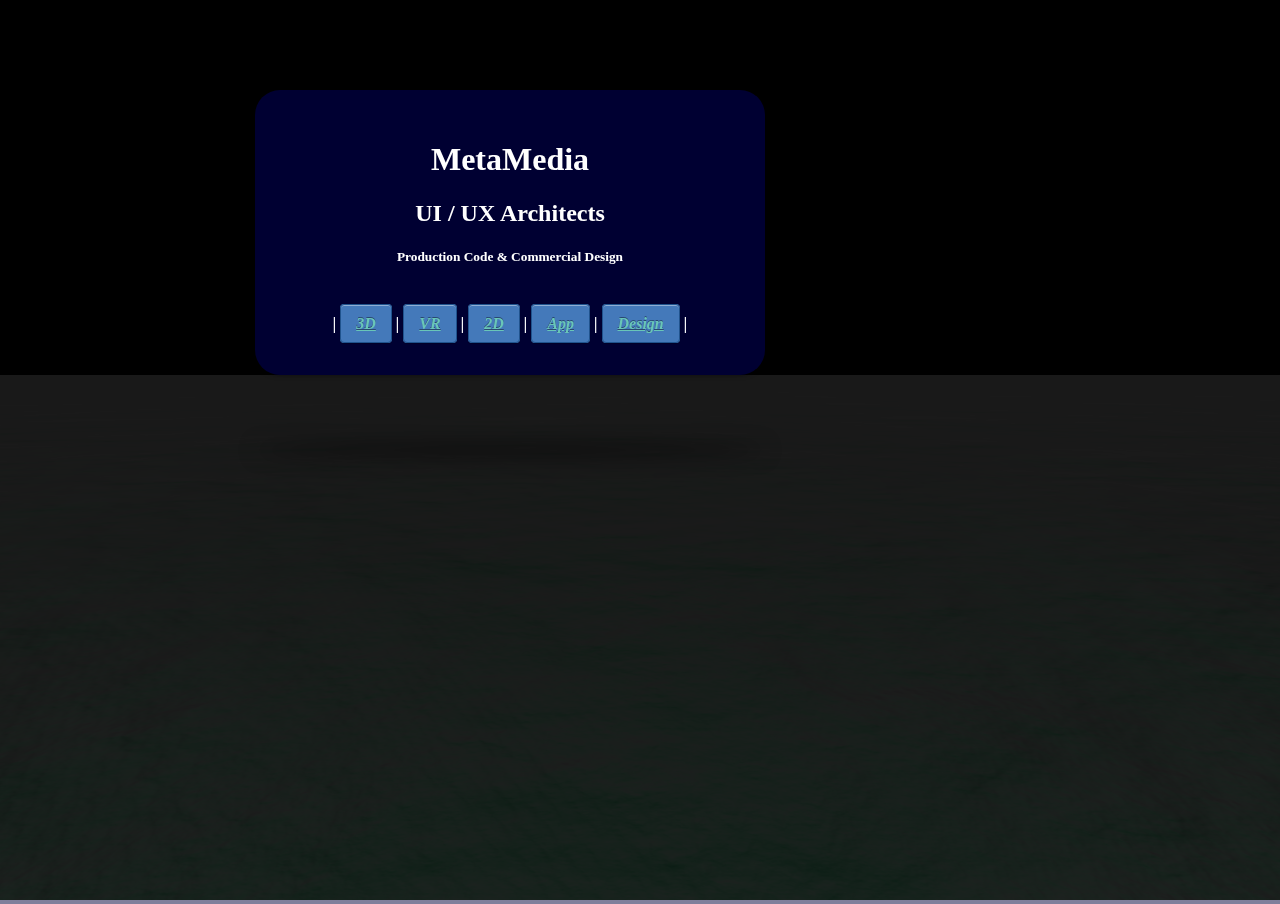
==== commit 5b2f5473: "content edits 1" ====
--- a/mm/index.html
+++ b/mm/index.html
@@ -264,7 +264,6 @@
             <p><small>Production Code & Commercial Design</small></p>
             <br />
             <p class="related">| <a href="./ab/">3D</a> | <a href="./mm/">VR</a> | <a href="./ph/">2D</a> | <a href="https://play.google.com/store/apps/developer?id=Castlehale+Group+Ltd" target="_blank">App</a> | <a href="./port">Design</a> |</p>
-
         </div>
     </div></div>
     <!--that's all folks-->
